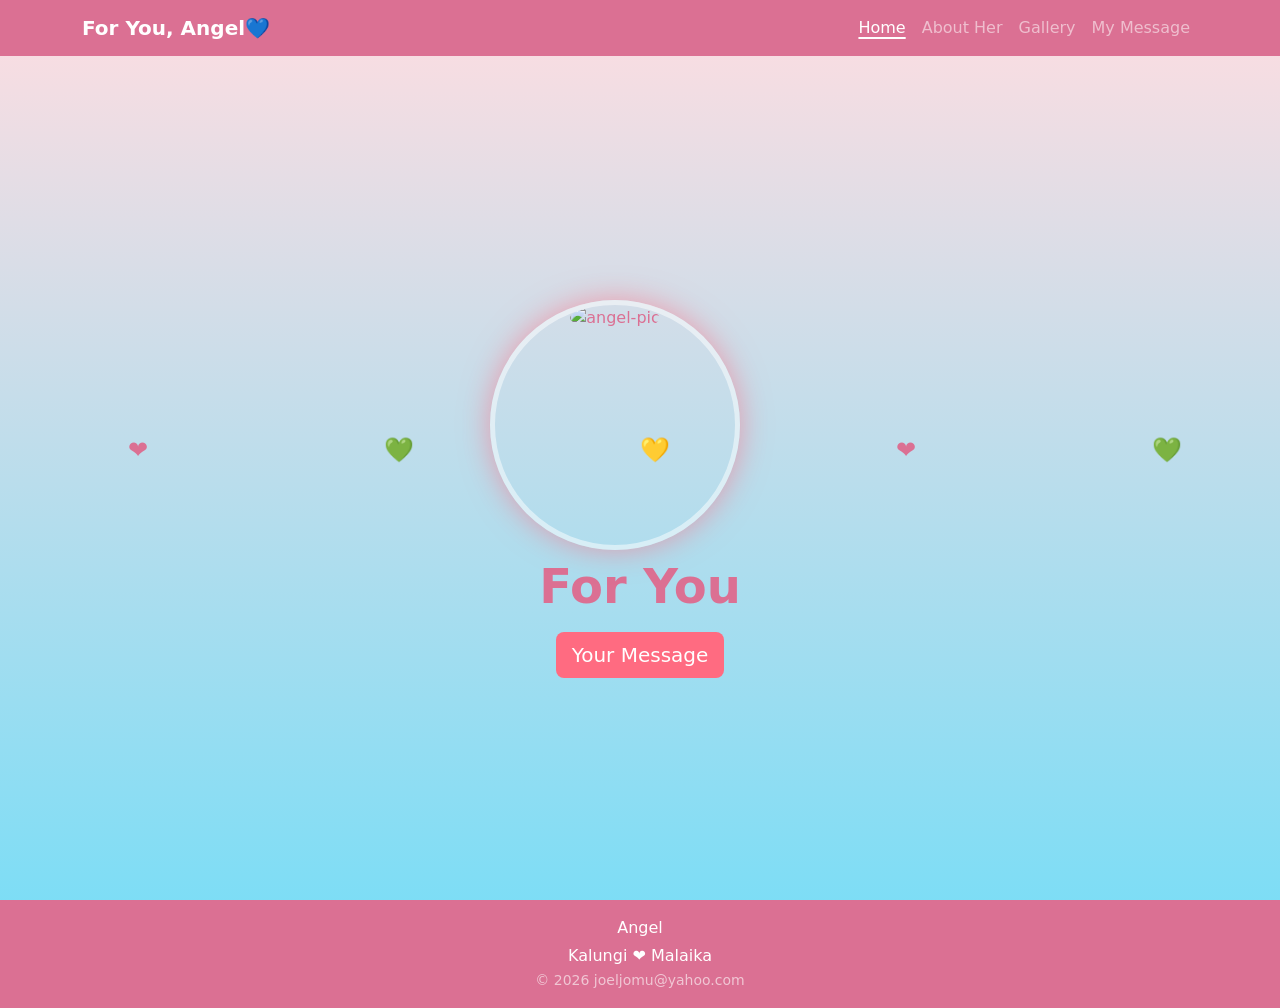
==== index.html @ fc2fcaff "Add website files." ====
<!DOCTYPE html>
<html lang="en">

<head>
    <meta charset="UTF-8">
    <meta name="viewport" content="width=device-width, initial-scale=1.0">
    <title>Angel</title>
    <link rel="stylesheet" href="bootstrap.css">
    <link rel="stylesheet" href="style.css">
</head>

<body>
    <header>
        <nav class="navbar navbar-expand-lg navbar-dark fixed-top">
            <div class="container">
                <a class="navbar-brand fw-bold" href="#">For You, Angel<span class="heart">&#128153;</span></a>
                <!-- &#10084;&#65039; for red heart,  &#x1F49A;- for green heart-->
                <button class="navbar-toggler" type="button" data-bs-toggle="collapse" data-bs-target="#navbarContent">
                    <span class="navbar-toggler-icon"></span>
                </button>

                <div class="collapse navbar-collapse justify-content-end" id="navbarContent">
                    <ul class="navbar-nav">
                        <li class="nav-item">
                            <a class="nav-link active" href="index.html">Home</a>
                        </li>
                        <li class="nav-item">
                            <a class="nav-link" href="about_her.html">About Her</a>
                        </li>
                        <li class="nav-item">
                            <a class="nav-link" href="gallery.html">Gallery</a>
                        </li>
                        <li class="nav-item">
                            <a class="nav-link" href="message.html">My Message</a>
                        </li>
                    </ul>
                </div>
            </div>
        </nav>
    </header>
    <main>
        <section id="home" class="hero-section d-flex align-items-center text-center">
            <div class="text-pic">
                <div class="col-md-6 mb-md-0">
                    <div class="pic-frame">
                        <img src="assets/images/angel.png" alt="angel-pic" class="img-fluid rounded-circle">
                    </div>
                </div>
                <div class="container">
                    <h1 class="hero-title mb-0 mt-2">For You</h1>
                    <a href="message.html" class="btn btn-pink btn-lg mt-3">Your Message</a>
                </div>
            </div>
            <span class="floating-heart" style="left:10%; animation-delay:0s;">❤️</span>
            <span class="floating-heart" style="left:30%; animation-delay:1s;">💚</span>
            <span class="floating-heart" style="left:50%; animation-delay:2s;">💛</span>
            <span class="floating-heart" style="left:70%; animation-delay:3s;">❤️</span>
            <span class="floating-heart" style="left:90%; animation-delay:4s;">💚</span>
        </section>

        <audio id="bg-music" loop>
            <source src="assets/music/86426_Omega---An-known.mp3" type="audio/mpeg">
        </audio>

    </main>
    <footer class="text-center py-3" style="background-color: palevioletred; color: white">
        <div class="container">
            <p class="mb-1">Angel</p>
            <p class="mb-0 heart">Kalungi &#10084;&#65039; Malaika</p>
            <P class="mb-0 mt-0" style="opacity: 0.6;"><small>&copy; 2026 joeljomu@yahoo.com</small></P>
        </div>
    </footer>
</body>
<script src=" bootstrap.js">
</script>
<script>
    document.body.addEventListener("click", function () {
        document.getElementById("bg-music").play();
    });
</script>

</html>

<!-- ❤️ -->
---- style.css ----
body {
    min-height: 100vh;
    display: flex;
    flex-direction: column;
    background: linear-gradient(to bottom, #ffdde1, #6eddf8);
}

.text-pic {
    width: 300px;
    height: 300px;
    flex-direction: column;
}

.pic-frame {
    position: relative;
    width: 250px;
    height: 250px;
    margin: 0 auto;
    border-radius: 50%;
    overflow: hidden;
    box-shadow: 0 0 30px rgba(255, 107, 129, 0.6);
    border: 5px solid rgba(255, 255, 255, 0.5);
    transition: transform 0.5s;
}

.pic-frame img {
    width: 100%;
    height: 100%;
    object-fit: cover;
}

.pic-frame:hover {
    transform: scale(1.1) rotate(-4deg);
    cursor: pointer;
    box-shadow: 0 0 30px rgba(166, 248, 34, 0.986);
    border: 5px solid rgba(255, 255, 255, 0.5);
    /* background-image: url(assets/images/angel\ 4.jpg); */
}


main {
    flex: 1;
}

.navbar {
    background-color: palevioletred;
}

.heart {
    display: inline-block;
    animation: heartbeat 2s infinite;
}

@keyframes heartbeat {
    0% {
        transform: scale(1);
    }

    25% {
        transform: scale(1.3);
    }

    50% {
        transform: scale(1);
    }

    75% {
        transform: scale(1.3);
    }

    100% {
        transform: scale(1);
    }
}

.heart-footer {
    display: inline-block;
    animation: heartbeat 2s infinite;
}

@keyframes heartbeat {
    0% {
        transform: scale(1);
    }

    25% {
        transform: scale(1.3);
    }

    50% {
        transform: scale(1);
    }

    75% {
        transform: scale(1.3);
    }

    100% {
        transform: scale(1);
    }
}

.nav-link {
    transition: 0.3s;
}

.nav-link:hover {
    color: #fff;
    transform: translateY(-2px);
}

.navbar-toggler {
    border-color: #6eddf8;
    color: #6eddf8;
}

.navbar-nav .nav-link.active {
    text-decoration: underline;
    text-decoration-thickness: 2px;
    text-underline-offset: 4px;
    opacity: 1;
}

.hero-section {
    height: 100vh;
    display: flex;
    justify-content: center;
    align-items: center;
    color: palevioletred;
    position: relative;
    overflow: hidden;
}

.hero-title {
    font-size: 3rem;
    font-weight: bold;
    margin-bottom: 1rem;
}

.hero-subtitle {
    font-size: 1.5rem;
    margin-bottom: 2rem;
    font-style: italic;
}

.btn-pink {
    background-color: #ff6b81;
    border: none;
    color: white;
    transition: 0.3s;
}

.btn-pink:hover {
    background-color: #ff4b6e;
    transform: scale(1.05);
}

.floating-heart {
    position: absolute;
    font-size: 1.5rem;
    animation: floatUp 5s linear infinite;
}

@keyframes floatUp {
    0% {
        transform: translateY(100vh) rotate(0deg);
        opacity: 0;
    }

    50% {
        opacity: 1;
    }

    100% {
        transform: translateY(-10vh) rotate(360deg);
        opacity: 0;
    }
}

/* About Her Page  */

.story-card {
    max-width: 600px;
    margin: auto;
    padding: 40px;

    background: rgba(255, 255, 255, 0.15);
    backdrop-filter: blur(10px);

    border-radius: 20px;
    color: white;

    box-shadow: 0 8px 30px rgba(0, 0, 0, 0.3);
}

.story-card h3 {
    margin-bottom: 15px;
}

.about-hero {
    position: relative;
    height: 100vh;
    background-image: linear-gradient(rgba(255, 105, 180, 0.3), rgba(0, 0, 0, 0.4)), url("assets/images/angel\ 2.jpg");
    background-size: cover;
    background-position: center;
    display: flex;
    justify-content: center;
    align-items: center;
    color: white;
}

.overlay {
    position: absolute;
    top: 0;
    left: 0;
    width: 100%;
    height: 100%;
    background: rgba(0, 0, 0, 0.4);
    backdrop-filter: blur(6px);
}

.about-content {
    max-width: 650px;
    padding: 40px;
    background: rgba(255, 255, 255, 0.15);
    backdrop-filter: blur(10px);
    -webkit-backdrop-filter: blur(10px);
    border-radius: 20px;
    border: 1px solid rgba(255, 255, 255, 0.3);
    text-align: center;
    color: white;
    box-shadow: 0 8px 32px rgba(0, 0, 0, 0.3);
    margin: 10px;
}

.about-content h1 {
    font-size: 2rem;
    text-shadow: 0 0 15px rgba(255, 255, 255, 0.6);
}

/* Gallery Page  */

.roundabout-gallery {
    display: flex;
    flex-direction: column;
    justify-content: center;
    align-items: center;
    min-height: 100vh;
    box-sizing: border-box;
}

.roundabout {
    width: 100%;
    max-width: 500px;
    height: 300px;
    position: relative;
    perspective: 1000px;
    margin: auto;
}

.roundabout .item {
    position: absolute;
    top: 70%;
    left: 50%;
    left: 40%;
    width: 250px;
    height: 360px;
    margin: -125px -90px;
    transition: transform 0.6s ease, opacity 0.6s ease;
    border-radius: 15px;
    overflow: hidden;
    box-shadow: 0 6px 20px rgba(0, 0, 0, 0.25);
    animation: img 1.5s infinite alternate;
}

@keyframes img {
    0% {
        box-shadow: 0 0 10px #ff0000, 0 0 20px #ff0000;
        background-color: #ff0000;
    }

    50% {
        box-shadow: 0 0 20px #00ff40, 0 0 20px #00ff40;
        background-color: #00ff40;
    }

    100% {
        box-shadow: 0 0 10px palevioletred, 0 0 20px palevioletred;
        background-color: palevioletred;
    }
}

.roundabout .item img {
    width: 100%;
    height: 100%;
    object-fit: cover;
}

.img-controls {
    position: relative;
    margin-top: 260px;
    display: flex;
    gap: 40px;
    justify-content: center;
}

.roundabout-video-gallery {
    display: flex;
    flex-direction: column;
    align-items: center;
    justify-content: center;
    min-height: 100vh;
    gap: 40px;
}

.roundabout-video {
    width: 100%;
    max-width: 500px;
    height: 300px;
    position: relative;
    perspective: 1000px;
    transform-style: preserve-3d;
    z-index: 1;
}

.roundabout-video .video-item {
    position: absolute;
    top: 50%;
    left: 47%;
    width: 250px;
    height: 380px;
    margin: -150px -110px;
    border-radius: 15px;
    overflow: hidden;
    transition: transform 0.8s cubic-bezier(.25, .1, .25, 1), opacity 0.8s;
    box-shadow: 0 0 30px #6eddf8;
    animation: glow 1.5s infinite alternate;
}

@keyframes glow {
    0% {
        box-shadow: 0 0 10px #ff0000, 0 0 20px #ff0000;
        background-color: #ff0000;
    }

    50% {
        box-shadow: 0 0 20px #0000ff, 0 0 20px #0000ff;
        background-color: #0000ff;
    }

    100% {
        box-shadow: 0 0 10px palevioletred, 0 0 20px palevioletred;
        background-color: palevioletred;
    }
}

.roundabout-video video {
    width: 100%;
    height: 100%;
    object-fit: cover;
}

.vid-controls {
    position: relative;
    margin-top: 136px;
    z-index: 1000;
    gap: 40px;
    display: flex;
    justify-content: center;
}

.controls button {
    background-color: rgba(240, 120, 7, 0.945);
    color: white;
    border: none;
    width: 80px;
    height: 40px;
    border-radius: 10px;
    font-weight: 900;
    padding-bottom: 56px;
    font-size: xx-large;
    animation: btns 1.4s infinite alternate;
}

@keyframes btns {
    0% {
        box-shadow: 0 0 5px blue 0 0 10px blue;
    }

    50% {
        box-shadow: 0 0 5px yellow 0 0 10px yellow;
    }

    100% {
        box-shadow: 0 0 5px rgba(166, 248, 34, 0.986) 0 0 10px rgba(166, 248, 34, 0.986);
    }
}

.floating-heart-gallery {
    position: absolute;
    font-size: 1.5rem;
    animation: floatUp 5s linear infinite;
}

@keyframes floatUp {
    0% {
        transform: translateY(100vh) rotate(0deg);
        opacity: 0;
    }

    50% {
        opacity: 1;
    }

    100% {
        transform: translateY(-10vh) rotate(360deg);
        opacity: 0;
    }
}

/* My Message Page  */
.message-page {
    min-height: 100vh;
    display: flex;
    justify-content: center;
    align-items: center;
    position: relative;
    overflow: hidden;
    background: #f9fafc;
    padding: 40px;
    text-align: center;
}

.message-page .container {
    max-width: 700px;
}

.message-page h1 {
    font-size: 40px;
    margin-bottom: 20px;
}

.message-page p {
    font-size: 18px;
    line-height: 1.7;
    margin-bottom: 20px;
}

.signature {
    font-weight: bold;
}

.whatsapp-btn {
    display: inline-block;
    margin-top: 25px;
    padding: 14px 32px;
    background: #25D366;
    color: white;
    text-decoration: none;
    border-radius: 40px;
    font-weight: bold;
    box-shadow: 0 6px 15px rgba(37, 211, 102, 0.4);
    transition: 0.3s;
}

.whatsapp-btn:hover {
    transform: translateY(-3px);
}

.message-page p {
    opacity: 0;
    transform: translateY(20px);
    animation: fadeUp 1s ease forwards;
}

.message-page p:nth-child(2) {
    animation-delay: 0.3s;
}

.message-page p:nth-child(3) {
    animation-delay: 0.6s;
}

.message-page p:nth-child(4) {
    animation-delay: 0.9s;
}

.message-page p:nth-child(5) {
    animation-delay: 1.2s;
}

.message-page .container {
    max-width: 700px;
    opacity: 0;
    transform: translateY(40px);
    animation: fadeUp 1.2s ease forwards;
}

@keyframes fadeUp {
    to {
        opacity: 1;
        transform: translateY(0);
    }
}

.whatsapp-btn {
    opacity: 0;
    transform: scale(0.8);
    animation: buttonPop 0.8s ease forwards;
    animation-delay: 1.5s;
}

@keyframes buttonPop {
    to {
        opacity: 1;
        transform: scale(1);
    }
}

.bg-circle {
    position: absolute;
    border-radius: 50%;
    filter: blur(40px);
    opacity: 0.6;
    animation: float 10s infinite ease-in-out;
}

.c1 {
    width: 200px;
    height: 200px;
    background: #ffd6e7;
    top: 10%;
    left: 10%;
}

.c2 {
    width: 250px;
    height: 250px;
    background: #d6f5ff;
    bottom: 10%;
    right: 10%;
}

.c3 {
    width: 180px;
    height: 180px;
    background: #e6d6ff;
    top: 60%;
    left: 20%;
}

.c4 {
    width: 220px;
    height: 220px;
    background: #d6ffe4;
    top: 20%;
    right: 20%;
}

@keyframes float {
    0% {
        transform: translateY(0);
    }

    50% {
        transform: translateY(-30px);
    }

    100% {
        transform: translateY(0);
    }
}
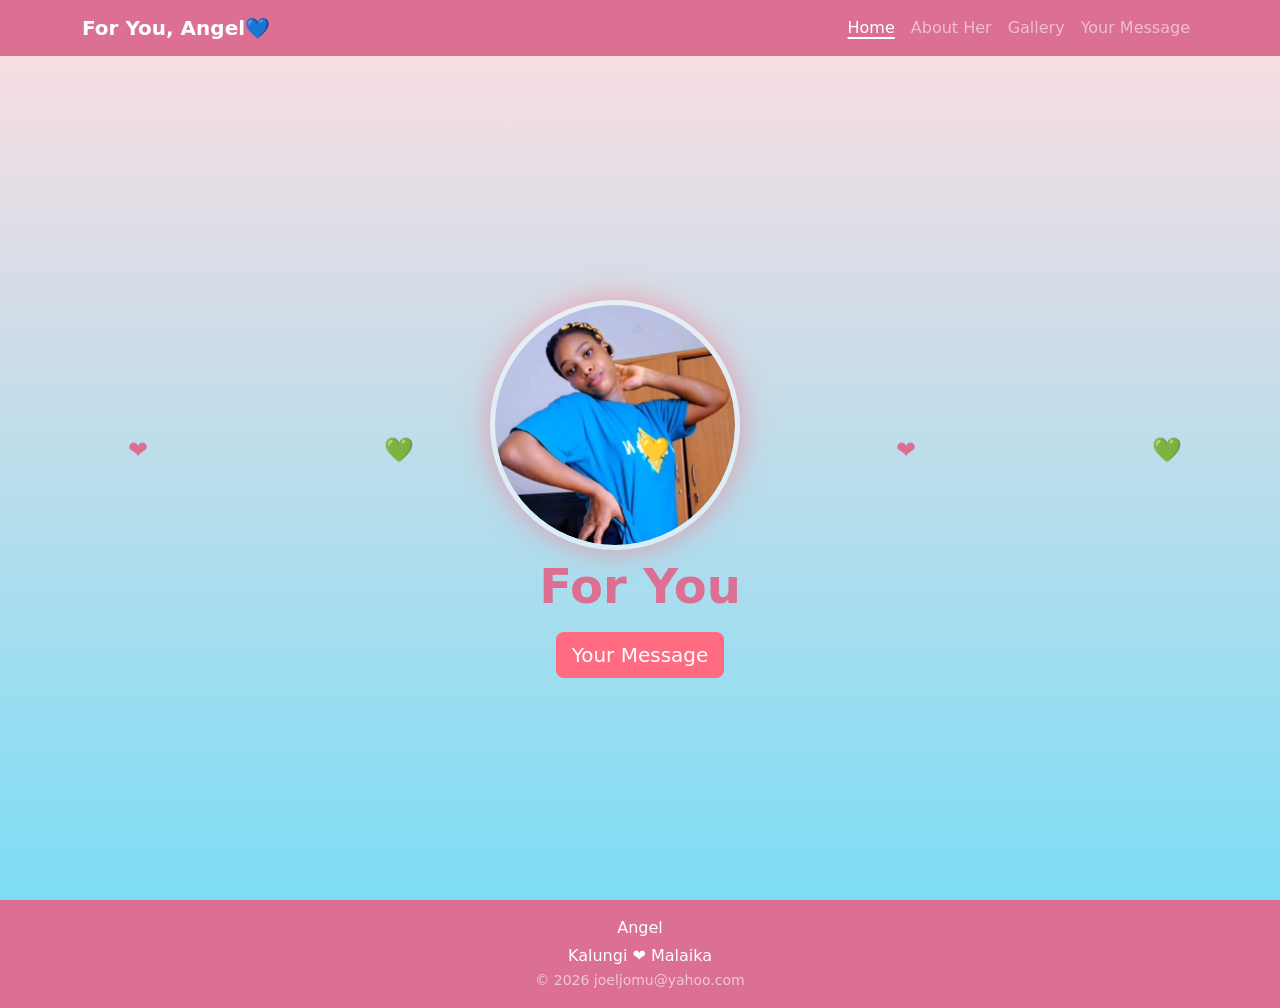
==== commit 475bb1ac: "Update index.html" ====
--- a/index.html
+++ b/index.html
@@ -31,7 +31,7 @@
                             <a class="nav-link" href="gallery.html">Gallery</a>
                         </li>
                         <li class="nav-item">
-                            <a class="nav-link" href="message.html">My Message</a>
+                            <a class="nav-link" href="message.html">Your Message</a>
                         </li>
                     </ul>
                 </div>
@@ -81,4 +81,5 @@
 
 </html>
 
-<!-- ❤️ -->+
+<!-- ❤️ -->
